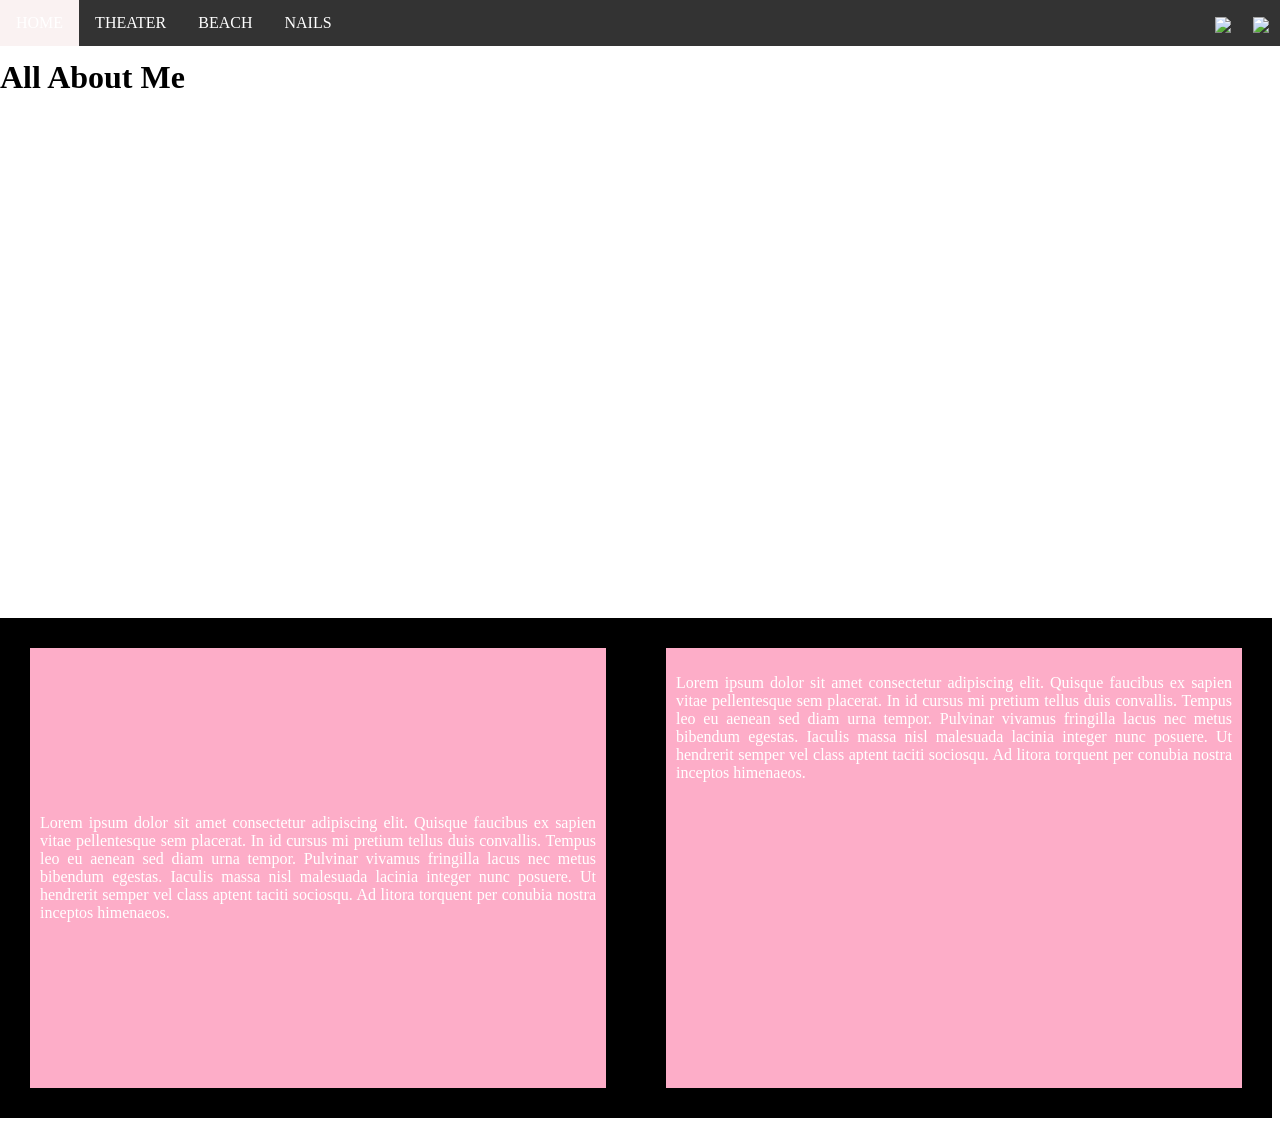
==== index.html @ 8184538a "dd" ====
<!-- Final Project
Requirements
[  ] Customized HTML Page #1
[  ] Customized HTML Page #2 
[  ] Customized HTML Page #3
[  ] Customized HTML Page #4

Select ONE Additional Feature to Add  
[ no ] Feature 1 - Google Font
[ no ] Feature 2 - Include jQuery
[ no ] Feature 3 - Embed Code from Spotify/Google Docs/YouTube
[ no ] Feature 4 - Customized HTML Page #5
-->


<!DOCTYPE html>
<html>
  <head>
    <meta charset="utf-8" />
    <title>Final Portfolio Project</title>
    <link href="style.css" rel="stylesheet" type="text/css" />
    <style>
      /* Styling Only Related To THIS Page */
      /*~~~~~ Taken From:
      https://www.w3schools.com/howto/howto_css_parallax.asp*/
      .parallax {
        /* The image used */
        background-image: url("CS_Ed_Week_2025.jpg");

        /* Set a specific height */
        min-height: 500px;

        /* Create the parallax scrolling effect */
        background-attachment: fixed;
        background-position: center;
        background-repeat: no-repeat;
        background-size: cover;
      }
      .textblock {
        min-height: 500px;
        background-color: black;
        color: white;
      }
      .parent-flex {
        display: flex;
      }
      .child-flex {
        background-color: rgb(253, 173, 200);
        margin: 30px;
        padding: 10px;
        text-align: justify;
      }
      .para-1{
        display: flex;
        align-items: center;
      }
    </style>
  </head>
  <body>
    <!-- ⬆⬆⬆⬆ Nav Bar -->
    <ul>
      <li><a class="active" href="index.html">HOME</a></li>
      <li><a href="THEATER.html">THEATER</a></li>
      <li><a href="art.html">BEACH</a></li>
      <li><a href="resume.html">NAILS</a></li>
      <li style="float: right">
        <a target="_blank" href=""
          ><img
            src="https://www.getfocused.no/wp-content/uploads/2022/09/White-YouTube-Logo-Transparent.png"
            style="width: 25px; margin: -5px"
        /></a>
      </li>
      <li style="float: right">
        <a target="_blank" href=""
          ><img
            src="https://img.icons8.com/win10/512/FFFFFF/instagram-new.png"
            style="width: 25px; margin: -5px"
        /></a>
      </li>
    </ul>

    <!-- ⬇⬇⬇⬇⬇⬇ Main Page Content -->
    <h1>All About Me</h1>
    <div class="parallax"></div>

    <div class="textblock parent-flex">
      <div class="child-flex para-1">
        <p>
          Lorem ipsum dolor sit amet consectetur adipiscing elit. Quisque
          faucibus ex sapien vitae pellentesque sem placerat. In id cursus mi
          pretium tellus duis convallis. Tempus leo eu aenean sed diam urna
          tempor. Pulvinar vivamus fringilla lacus nec metus bibendum egestas.
          Iaculis massa nisl malesuada lacinia integer nunc posuere. Ut
          hendrerit semper vel class aptent taciti sociosqu. Ad litora torquent
          per conubia nostra inceptos himenaeos.
        </p>
      </div>
      <div class="child-flex">
        <p>
          Lorem ipsum dolor sit amet consectetur adipiscing elit. Quisque
          faucibus ex sapien vitae pellentesque sem placerat. In id cursus mi
          pretium tellus duis convallis. Tempus leo eu aenean sed diam urna
          tempor. Pulvinar vivamus fringilla lacus nec metus bibendum egestas.
          Iaculis massa nisl malesuada lacinia integer nunc posuere. Ut
          hendrerit semper vel class aptent taciti sociosqu. Ad litora torquent
          per conubia nostra inceptos himenaeos.
        </p>
      </div>
    </div>
  </body>
</html>
---- style.css ----
/* Styling Only Related To ALL Pages */

body {
  padding-top: 30px;
  margin-left: 0px;
}
/* ⬆⬆⬆⬆ Nav Bar Styling 
~~~~~ Taken From: 
https://www.w3schools.com/css/css_navbar_horizontal.asp */
ul {
  list-style-type: none;
  margin: 0;
  padding: 0;
  overflow: hidden;
  background-color: #333333;
  position: fixed;
  top: 0;
  width: 100%;
  z-index: 999;
}

li {
  float: left;
}

li a {
  display: block;
  color: white;
  text-align: center;
  padding: 14px 16px;
  text-decoration: none;
}

li a:hover:not(.active) {
  background-color: rgb(241, 130, 191);
}

.active {
  background-color: rgb(250, 242, 242);
}

h1 {
  width: 100%;
}
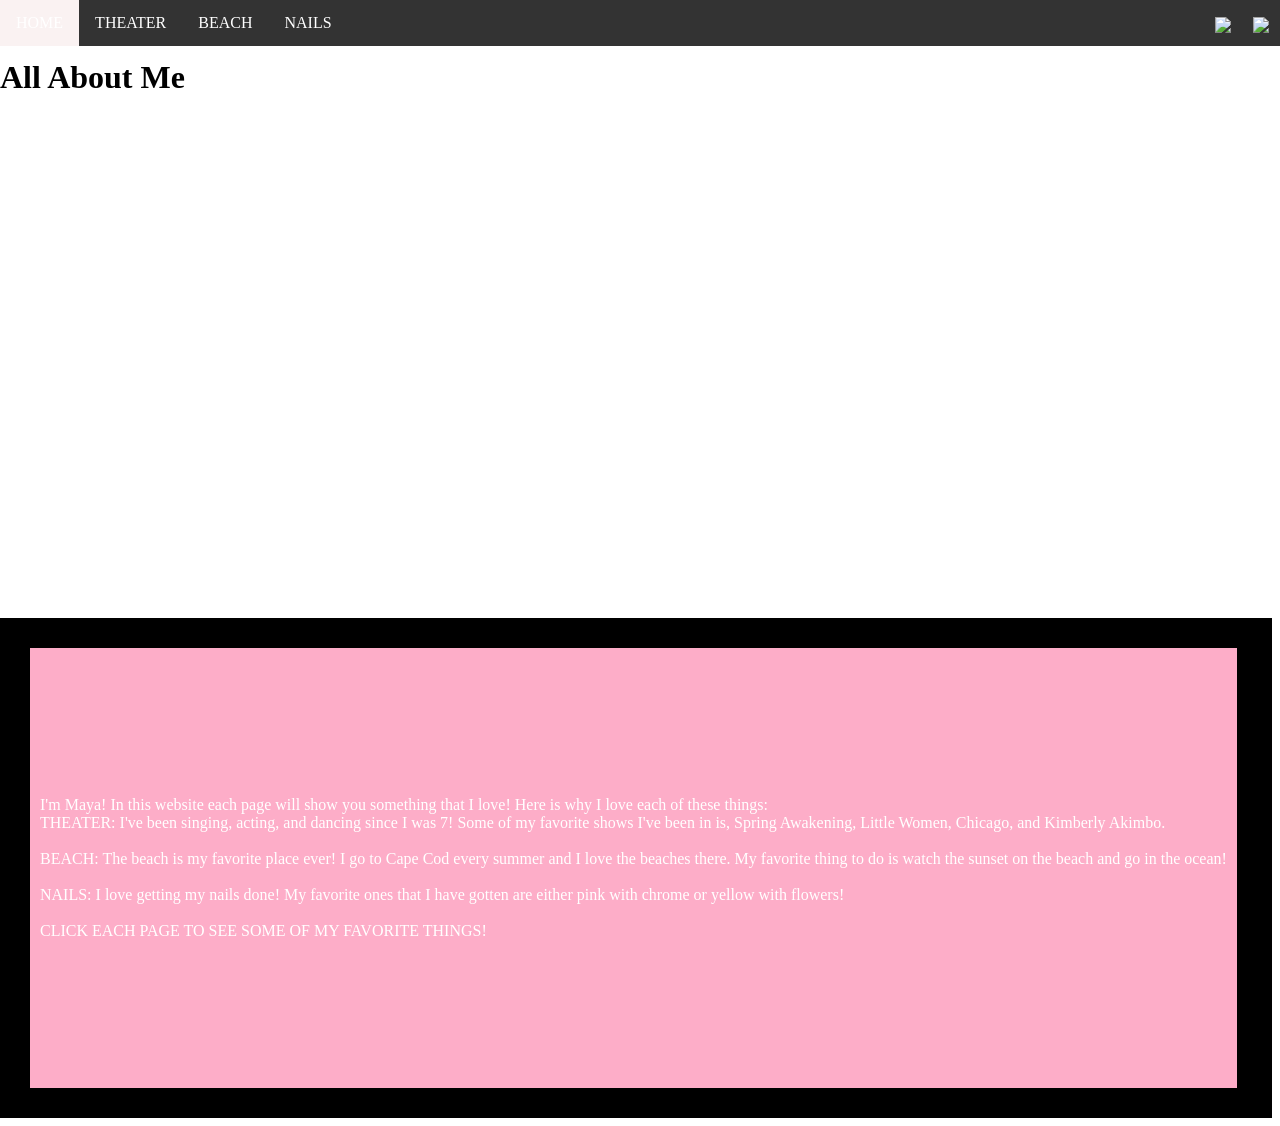
==== commit 7db54aaa: "s" ====
--- a/index.html
+++ b/index.html
@@ -60,9 +60,9 @@
     <!-- ⬆⬆⬆⬆ Nav Bar -->
     <ul>
       <li><a class="active" href="index.html">HOME</a></li>
-      <li><a href="THEATER.html">THEATER</a></li>
-      <li><a href="art.html">BEACH</a></li>
-      <li><a href="resume.html">NAILS</a></li>
+      <li><a href="theater.html">THEATER</a></li>
+      <li><a href="beach.html">BEACH</a></li>
+      <li><a href="nails.html">NAILS</a></li>
       <li style="float: right">
         <a target="_blank" href=""
           ><img
@@ -86,26 +86,18 @@
     <div class="textblock parent-flex">
       <div class="child-flex para-1">
         <p>
-          Lorem ipsum dolor sit amet consectetur adipiscing elit. Quisque
-          faucibus ex sapien vitae pellentesque sem placerat. In id cursus mi
-          pretium tellus duis convallis. Tempus leo eu aenean sed diam urna
-          tempor. Pulvinar vivamus fringilla lacus nec metus bibendum egestas.
-          Iaculis massa nisl malesuada lacinia integer nunc posuere. Ut
-          hendrerit semper vel class aptent taciti sociosqu. Ad litora torquent
-          per conubia nostra inceptos himenaeos.
+         I'm Maya! In this website each page will show you something that I love!
+         Here is why I love each of these things:                   
+         <br>THEATER: I've been singing, acting, and dancing since I was 7! Some of my favorite shows I've been in is, Spring Awakening, Little Women, Chicago, and Kimberly Akimbo. 
+         <br>
+         <br>BEACH: The beach is my favorite place ever! I go to Cape Cod every summer and I love the beaches there. My favorite thing to do is watch the sunset on the beach and go in the ocean!
+         <br>
+         <br>NAILS: I love getting my nails done! My favorite ones that I have gotten are either pink with chrome or yellow with flowers!
+          <br>
+        <br> CLICK EACH PAGE TO SEE SOME OF MY FAVORITE THINGS!
         </p>
       </div>
-      <div class="child-flex">
-        <p>
-          Lorem ipsum dolor sit amet consectetur adipiscing elit. Quisque
-          faucibus ex sapien vitae pellentesque sem placerat. In id cursus mi
-          pretium tellus duis convallis. Tempus leo eu aenean sed diam urna
-          tempor. Pulvinar vivamus fringilla lacus nec metus bibendum egestas.
-          Iaculis massa nisl malesuada lacinia integer nunc posuere. Ut
-          hendrerit semper vel class aptent taciti sociosqu. Ad litora torquent
-          per conubia nostra inceptos himenaeos.
-        </p>
-      </div>
+      
     </div>
   </body>
 </html>
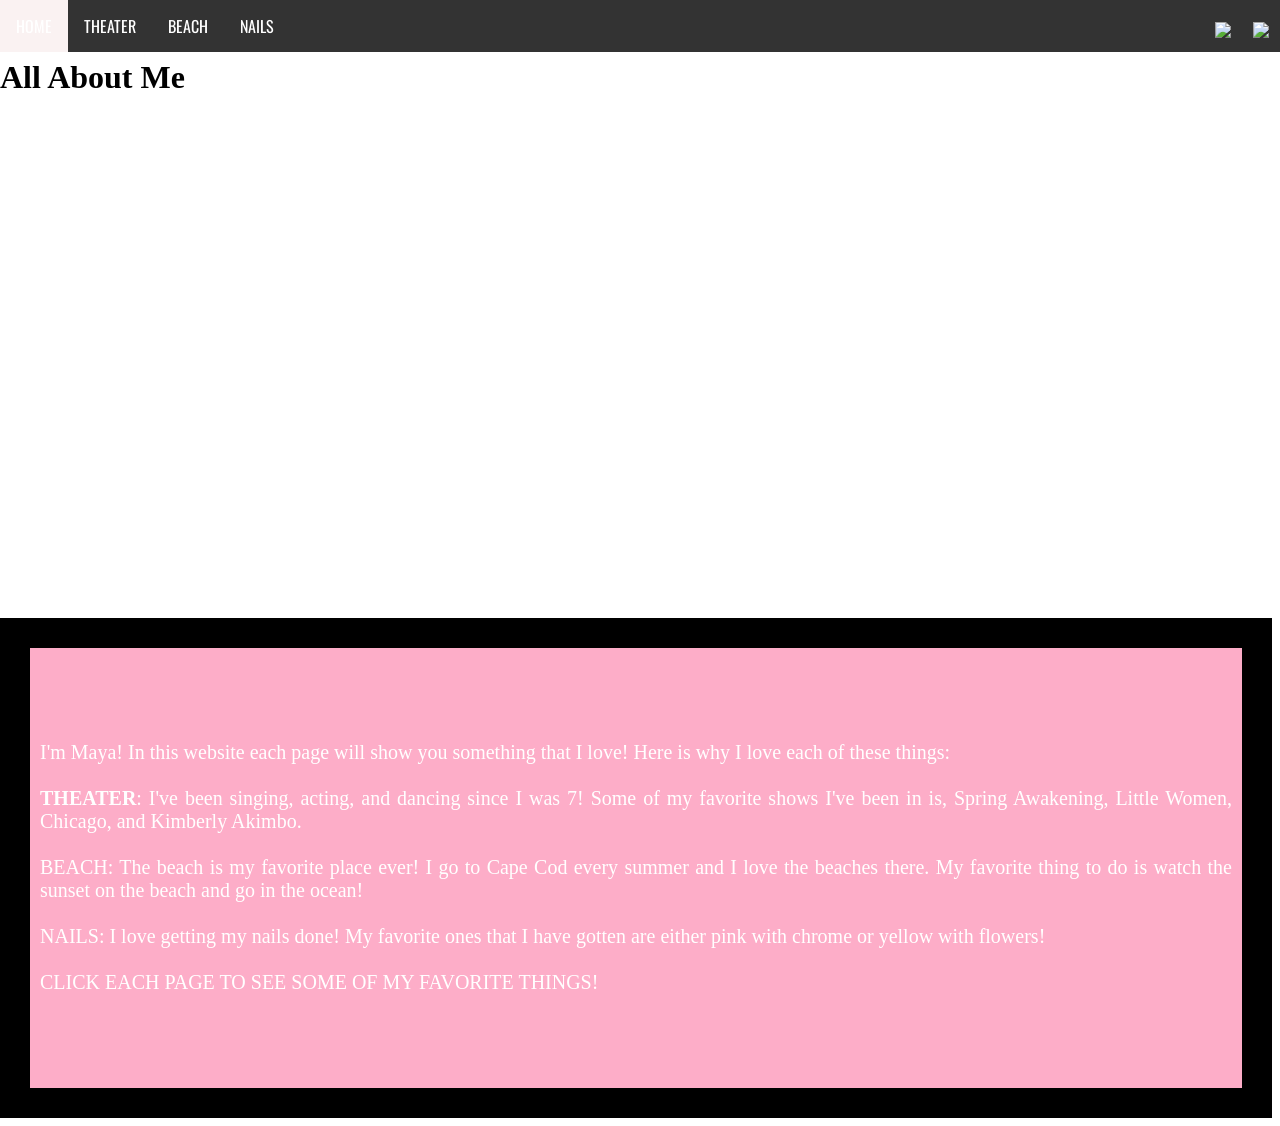
==== commit 5ff348fe: "not done" ====
--- a/index.html
+++ b/index.html
@@ -54,6 +54,10 @@
         display: flex;
         align-items: center;
       }
+      p{
+        font-size:20px
+      }
+
     </style>
   </head>
   <body>
@@ -87,8 +91,9 @@
       <div class="child-flex para-1">
         <p>
          I'm Maya! In this website each page will show you something that I love!
-         Here is why I love each of these things:                   
-         <br>THEATER: I've been singing, acting, and dancing since I was 7! Some of my favorite shows I've been in is, Spring Awakening, Little Women, Chicago, and Kimberly Akimbo. 
+         Here is why I love each of these things: 
+         <br>                  
+         <br><b>THEATER</b>: I've been singing, acting, and dancing since I was 7! Some of my favorite shows I've been in is, Spring Awakening, Little Women, Chicago, and Kimberly Akimbo. 
          <br>
          <br>BEACH: The beach is my favorite place ever! I go to Cape Cod every summer and I love the beaches there. My favorite thing to do is watch the sunset on the beach and go in the ocean!
          <br>
--- a/style.css
+++ b/style.css
@@ -1,5 +1,5 @@
 /* Styling Only Related To ALL Pages */
-
+@import url('https://fonts.googleapis.com/css2?family=Oswald:wght@200..700&display=swap');
 body {
   padding-top: 30px;
   margin-left: 0px;
@@ -17,6 +17,7 @@
   top: 0;
   width: 100%;
   z-index: 999;
+   font-family: "Oswald", sans-serif;
 }
 
 li {
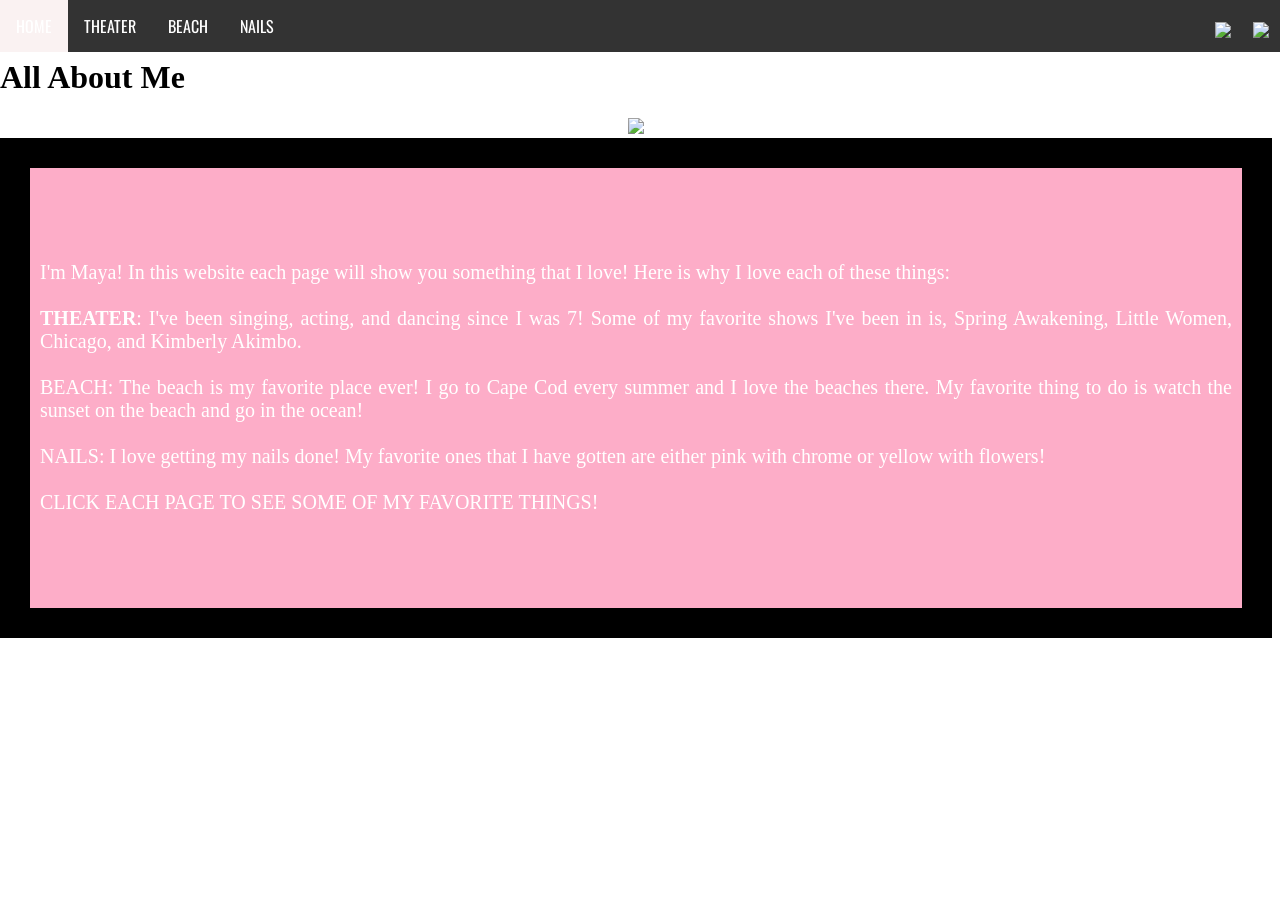
==== commit c3e45707: "d" ====
--- a/index.html
+++ b/index.html
@@ -25,8 +25,8 @@
       https://www.w3schools.com/howto/howto_css_parallax.asp*/
       .parallax {
         /* The image used */
-        background-image: url("CS_Ed_Week_2025.jpg");
-
+        background-image: url("https://media2.giphy.com/media/v1.Y2lkPTZjMDliOTUydjJmMW40amNrZGk2OG5lMDE0cGMxdnoxanUxbWppc3lrdzlsZHRoYSZlcD12MV9zdGlja2Vyc19zZWFyY2gmY3Q9cw/fAbbq1tF99d0uiizsr/source.gif");
+       
         /* Set a specific height */
         min-height: 500px;
 
@@ -34,7 +34,7 @@
         background-attachment: fixed;
         background-position: center;
         background-repeat: no-repeat;
-        background-size: cover;
+        /* background-size: contain; */
       }
       .textblock {
         min-height: 500px;
@@ -85,9 +85,14 @@
 
     <!-- ⬇⬇⬇⬇⬇⬇ Main Page Content -->
     <h1>All About Me</h1>
-    <div class="parallax"></div>
+    <!-- <div class="parallax"></div> -->
 
-    <div class="textblock parent-flex">
+    <center>
+  <img src="https://media2.giphy.com/media/v1.Y2lkPTZjMDliOTUydjJmMW40amNrZGk2OG5lMDE0cGMxdnoxanUxbWppc3lrdzlsZHRoYSZlcD12MV9zdGlja2Vyc19zZWFyY2gmY3Q9cw/fAbbq1tF99d0uiizsr/source.gif"
+  width="100%"></center>
+  
+  <div class="textblock parent-flex">
+    
       <div class="child-flex para-1">
         <p>
          I'm Maya! In this website each page will show you something that I love!
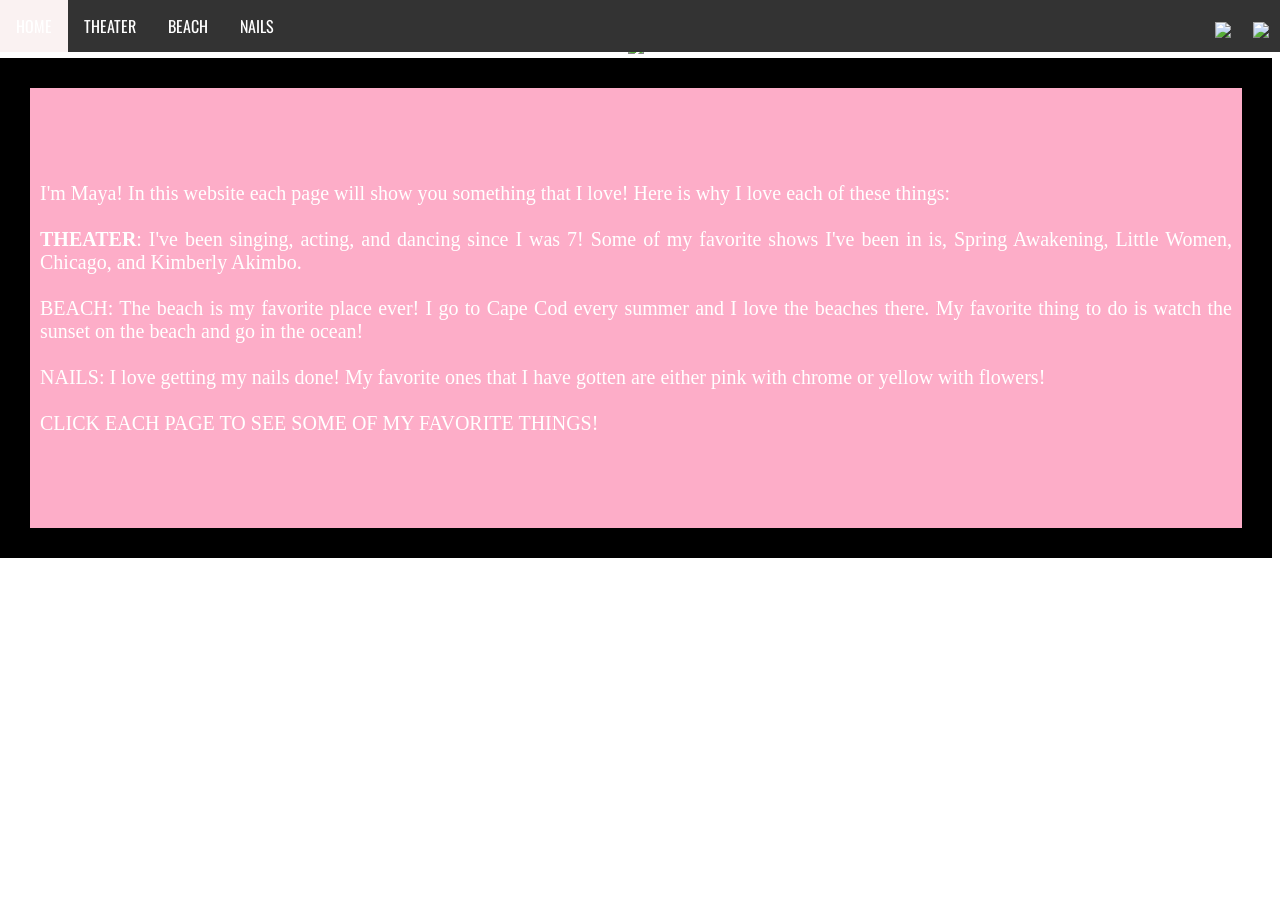
==== commit ee0631b4: "cc" ====
--- a/index.html
+++ b/index.html
@@ -6,7 +6,7 @@
 [  ] Customized HTML Page #4
 
 Select ONE Additional Feature to Add  
-[ no ] Feature 1 - Google Font
+[ no ] Feature 1 - Google Font- I DID THIS
 [ no ] Feature 2 - Include jQuery
 [ no ] Feature 3 - Embed Code from Spotify/Google Docs/YouTube
 [ no ] Feature 4 - Customized HTML Page #5
@@ -84,7 +84,7 @@
     </ul>
 
     <!-- ⬇⬇⬇⬇⬇⬇ Main Page Content -->
-    <h1>All About Me</h1>
+   
     <!-- <div class="parallax"></div> -->
 
     <center>
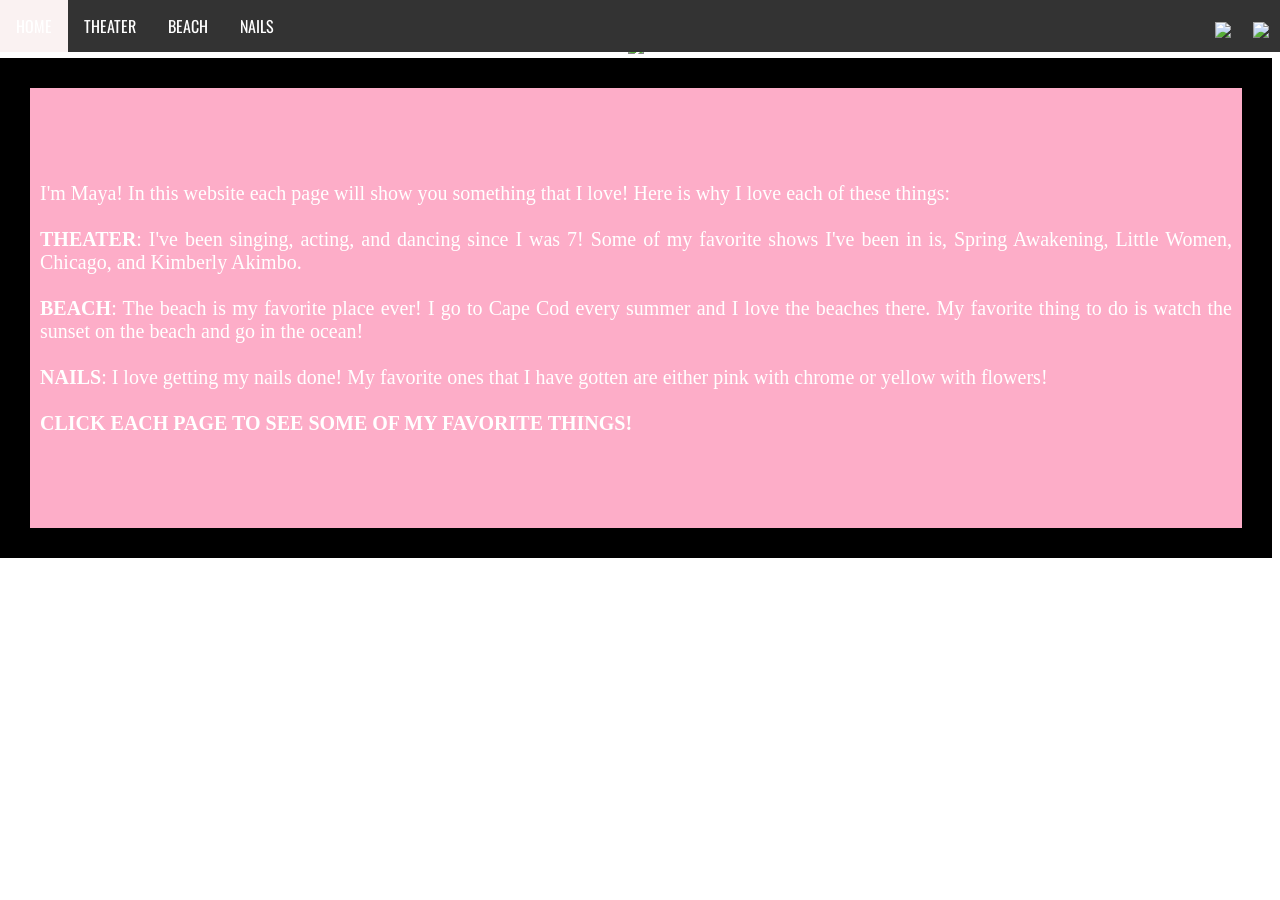
==== commit 9e787691: "done" ====
--- a/index.html
+++ b/index.html
@@ -100,11 +100,11 @@
          <br>                  
          <br><b>THEATER</b>: I've been singing, acting, and dancing since I was 7! Some of my favorite shows I've been in is, Spring Awakening, Little Women, Chicago, and Kimberly Akimbo. 
          <br>
-         <br>BEACH: The beach is my favorite place ever! I go to Cape Cod every summer and I love the beaches there. My favorite thing to do is watch the sunset on the beach and go in the ocean!
+         <br><b>BEACH</b>: The beach is my favorite place ever! I go to Cape Cod every summer and I love the beaches there. My favorite thing to do is watch the sunset on the beach and go in the ocean!
          <br>
-         <br>NAILS: I love getting my nails done! My favorite ones that I have gotten are either pink with chrome or yellow with flowers!
+         <br><b>NAILS</b>: I love getting my nails done! My favorite ones that I have gotten are either pink with chrome or yellow with flowers!
           <br>
-        <br> CLICK EACH PAGE TO SEE SOME OF MY FAVORITE THINGS!
+        <br> <b>CLICK EACH PAGE TO SEE SOME OF MY FAVORITE THINGS!</b>
         </p>
       </div>
       
